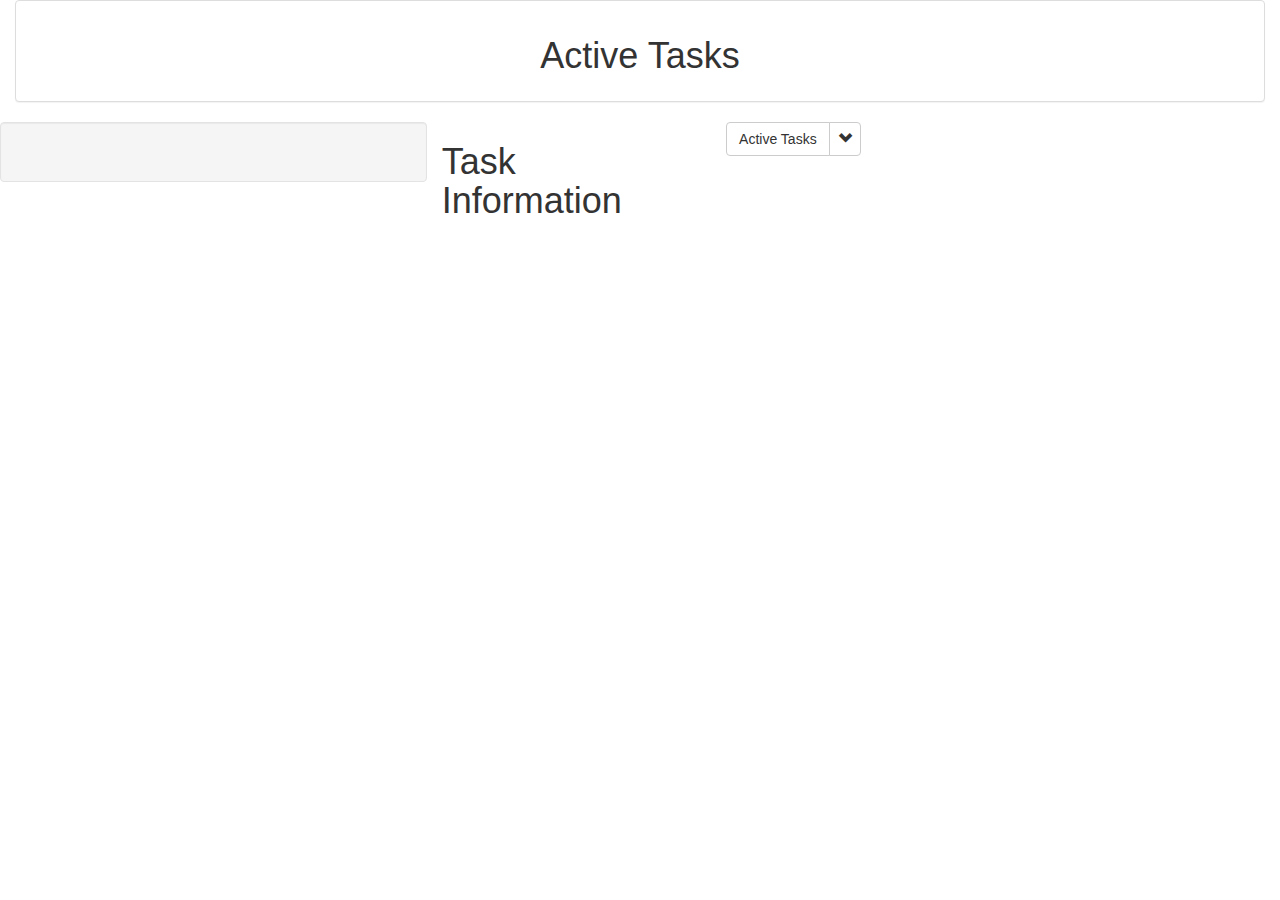
==== Server/pages/tasks.html @ 4d0676f5 "Started implementing pages on Java server" ====
<!DOCTYPE html>
<html>
<head>
<meta http-equiv="Content-Type" content="text/html; charset=iso-8859-1" />
<title>Tasks</title>
<link rel="stylesheet" type="text/css" href="css/common.css"></link>
<link rel="stylesheet" type="text/css" href="css/tasks.css"></link>
<link rel="stylesheet" type="text/css" href="css/bootstrap.min.css" media="screen"></link>
<script src="js/jquery.js"></script>
<script src="js/common.js"></script>
<script src="js/tasks.js"></script>
<script src="js/bootstrap.min.js"></script>
</head>

<body>

<div id="editTaskModal" class="modal fade">
  <div class="modal-dialog">
    <div class="modal-content">
      <div class="modal-header">
        <button type="button" class="close" data-dismiss="modal" aria-hidden="true">&times;</button>
        <h4 id="editTaskModalTitle" class="modal-title"></h4>
      </div>
      <div class="modal-body">
        <form id="taskForm" action="" method="POST" role="form">
          <input type="hidden" id="modalTaskId" name="taskId">
		  <div class="form-group">
		    <label for="modalTaskTitle">Title</label>
		    <input type="text" class="form-control" id="modalTaskTitle" name="title" placeholder="Enter Title">
		  </div>
		  <div class="form-group">
		    <label for="modalTaskAssignee">Assignee</label>
		    <input type="text" class="form-control" id="modalTaskAssignee" name="assignee" placeholder="Enter Assignee">
		  </div>
		  <div class="form-group">
		  	<label for="modalTaskDescription">Description</label>
		  	<textarea id="modalTaskDescription" class="form-control" name="description" rows="3" placeholder="Write Description..."></textarea>
		  </div>
		</form>
	  </div>
      <div class="modal-footer">
        <button type="button" class="btn btn-default" data-dismiss="modal">Cancel</button>
        <button type="button" id="submitTaskFormBtn" onclick="javascript:submitTaskForm();" class="btn btn-primary">Save</button>
      </div>
    </div><!-- /.modal-content -->
  </div><!-- /.modal-dialog -->
</div><!-- /.modal -->

<div class="container-fluid">
	<div class="row">
		<div class="col-md-12 col-sm-12 text-center">
			<div class="panel panel-default">
				<div class="panel-body">
					<h1>Active Tasks</h1>
				</div>
			</div>
		</div>
	</div>
	<div class="row">
		<div class="col-md-4 col-sm-6 col-xs-6 fill well">
			<div id="framecontentLeft">
				<div id="tasksList" class="list-group">
				</div>
			</div>
		</div>

		<div class="col-md-8 col-sm-6 col-xs-6">
			<div class="row">
				<div class="col-md-4">
					<div id="maincontent">
					<div class="innertube">

					<h1>Task Information</h1>
						
					</div>
					</div>
				</div>

				<div class="col-md-4">
					<div id="framecontentTop">
						<div class="btn-group">
						  <button type="button" class="btn btn-default">Active Tasks</button>
						  <button type="button" class="btn btn-default dropdown-toggle" data-toggle="dropdown">
						  	<span class="glyphicon glyphicon-chevron-down"></span>
						    <span class="sr-only">Toggle Dropdown</span>
						  </button>
						  <ul class="dropdown-menu" role="menu">
						    <li><a href="javascript:openCreateNewTaskModal();"><span class="glyphicon glyphicon-plus"></span> New Task</a></li>
						    <li class="divider selectedTaskTools" hidden></li>
						    <li class="selectedTaskTools" hidden><a href="javascript:editSelectedTask();"><span class="glyphicon glyphicon-paperclip"></span> Edit Task</a></li>
						    <li class="selectedTaskTools" hidden><a href="javascript:deleteSelectedTask();"><span class="glyphicon glyphicon-trash"></span> Delete Task</a></li>
						    <li class="divider"></li>
						    <li><a href="javascript:refreshTasks();"><span class="glyphicon glyphicon-refresh"></span> Refresh</a></li>
						  </ul>
						</div>
					</div>
				</div>
			</div>
			<div class="row">
				<div class="col-md-8 col-sm-6">
					<div class="panel panel-default selectedTaskTools" hidden>
						<div id="selectedTask" class="panel-body">
						</div>
					</div>
					<div class="selectedTaskTools" align="right" hidden>
						<button type="button" id="editButton" class="btn btn-default">Edit</button>
						<button type="button" id="deleteButton" class="btn btn-danger">Delete</button>
					</div>
				</div>
			</div>
		</div>
	</div>
</div>

</body>
</html>
---- Server/pages/css/tasks.css ----
#newTaskTextArea {
	width: 12em;
	height: 25em;
}

#framecontentLeft {
	max-height: 35em;
	overflow: auto;
}

#framecontentTop {
	height: 20%;
}
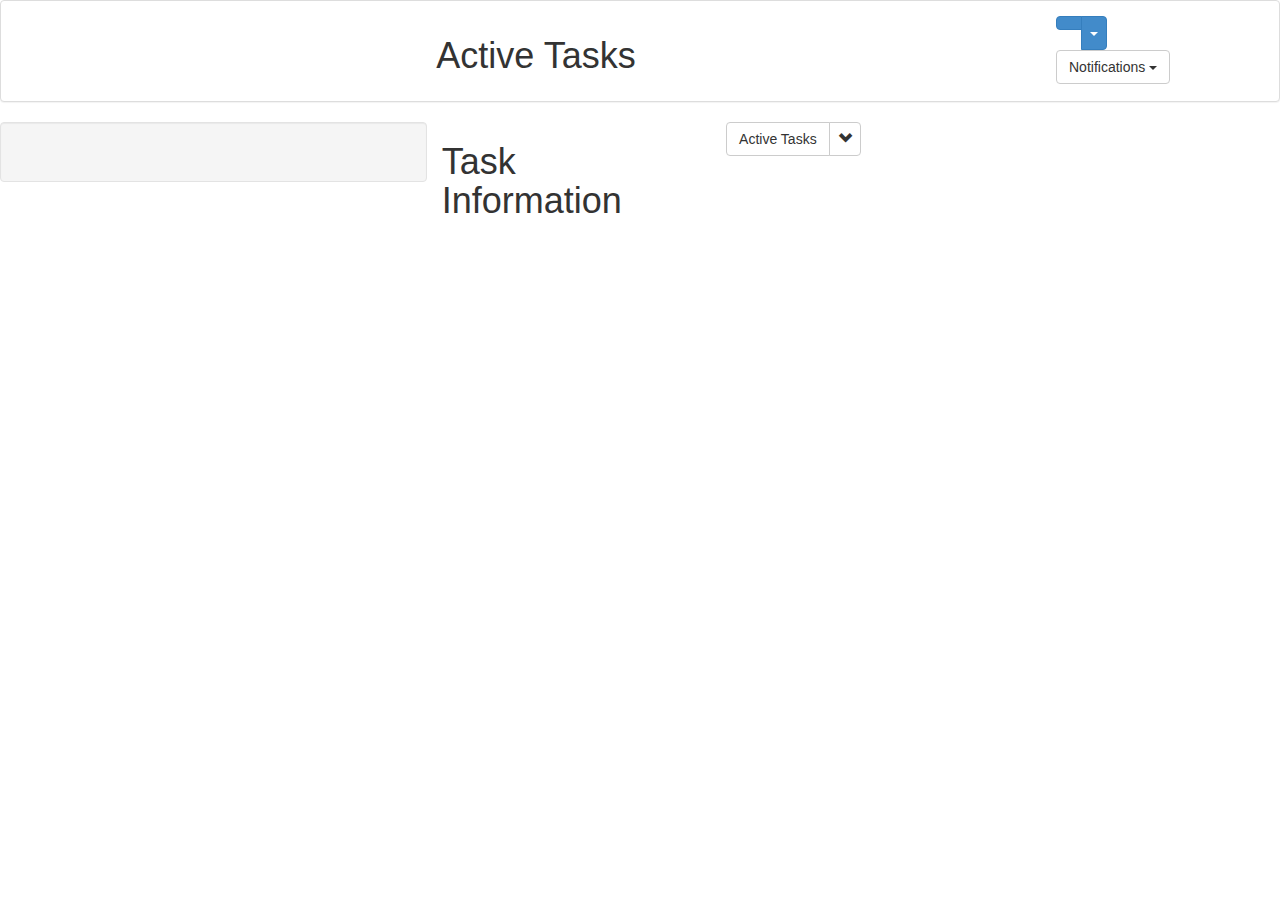
==== commit aa08e72b: "Added a notification system" ====
--- a/Server/pages/tasks.html
+++ b/Server/pages/tasks.html
@@ -5,112 +5,161 @@
 <title>Tasks</title>
 <link rel="stylesheet" type="text/css" href="css/common.css"></link>
 <link rel="stylesheet" type="text/css" href="css/tasks.css"></link>
-<link rel="stylesheet" type="text/css" href="css/bootstrap.min.css" media="screen"></link>
+<link rel="stylesheet" type="text/css" href="css/bootstrap.min.css"
+	media="screen"></link>
 <script src="js/jquery.js"></script>
 <script src="js/common.js"></script>
 <script src="js/tasks.js"></script>
+<script src="js/notifications.js"></script>
 <script src="js/bootstrap.min.js"></script>
 </head>
 
 <body>
 
-<div id="editTaskModal" class="modal fade">
-  <div class="modal-dialog">
-    <div class="modal-content">
-      <div class="modal-header">
-        <button type="button" class="close" data-dismiss="modal" aria-hidden="true">&times;</button>
-        <h4 id="editTaskModalTitle" class="modal-title"></h4>
-      </div>
-      <div class="modal-body">
-        <form id="taskForm" action="" method="POST" role="form">
-          <input type="hidden" id="modalTaskId" name="taskId">
-		  <div class="form-group">
-		    <label for="modalTaskTitle">Title</label>
-		    <input type="text" class="form-control" id="modalTaskTitle" name="title" placeholder="Enter Title">
-		  </div>
-		  <div class="form-group">
-		    <label for="modalTaskAssignee">Assignee</label>
-		    <input type="text" class="form-control" id="modalTaskAssignee" name="assignee" placeholder="Enter Assignee">
-		  </div>
-		  <div class="form-group">
-		  	<label for="modalTaskDescription">Description</label>
-		  	<textarea id="modalTaskDescription" class="form-control" name="description" rows="3" placeholder="Write Description..."></textarea>
-		  </div>
-		</form>
-	  </div>
-      <div class="modal-footer">
-        <button type="button" class="btn btn-default" data-dismiss="modal">Cancel</button>
-        <button type="button" id="submitTaskFormBtn" onclick="javascript:submitTaskForm();" class="btn btn-primary">Save</button>
-      </div>
-    </div><!-- /.modal-content -->
-  </div><!-- /.modal-dialog -->
-</div><!-- /.modal -->
+	<div id="editTaskModal" class="modal fade">
+		<div class="modal-dialog">
+			<div class="modal-content">
+				<div class="modal-header">
+					<button type="button" class="close" data-dismiss="modal"
+						aria-hidden="true">&times;</button>
+					<h4 id="editTaskModalTitle" class="modal-title"></h4>
+				</div>
+				<div class="modal-body">
+					<form id="taskForm" action="" method="POST" role="form">
+						<input type="hidden" id="modalTaskId" name="taskId">
+						<div class="form-group">
+							<label for="modalTaskTitle">Title</label> <input type="text"
+								class="form-control" id="modalTaskTitle" name="title"
+								placeholder="Enter Title">
+						</div>
+						<div class="form-group">
+							<label for="modalTaskAssignee">Assignee</label> <input
+								type="text" class="form-control" id="modalTaskAssignee"
+								name="assignee" placeholder="Enter Assignee">
+						</div>
+						<div class="form-group">
+							<label for="modalTaskDescription">Description</label>
+							<textarea id="modalTaskDescription" class="form-control"
+								name="description" rows="3" placeholder="Write Description..."></textarea>
+						</div>
+					</form>
+				</div>
+				<div class="modal-footer">
+					<button type="button" class="btn btn-default" data-dismiss="modal">Cancel</button>
+					<button type="button" id="submitTaskFormBtn"
+						onclick="javascript:submitTaskForm();" class="btn btn-primary">Save</button>
+				</div>
+			</div>
+			<!-- /.modal-content -->
+		</div>
+		<!-- /.modal-dialog -->
+	</div>
+	<!-- /.modal -->
 
-<div class="container-fluid">
-	<div class="row">
-		<div class="col-md-12 col-sm-12 text-center">
+	<div class="container-fluid">
+		<div class="row">
 			<div class="panel panel-default">
 				<div class="panel-body">
-					<h1>Active Tasks</h1>
-				</div>
-			</div>
-		</div>
-	</div>
-	<div class="row">
-		<div class="col-md-4 col-sm-6 col-xs-6 fill well">
-			<div id="framecontentLeft">
-				<div id="tasksList" class="list-group">
-				</div>
-			</div>
-		</div>
-
-		<div class="col-md-8 col-sm-6 col-xs-6">
-			<div class="row">
-				<div class="col-md-4">
-					<div id="maincontent">
-					<div class="innertube">
-
-					<h1>Task Information</h1>
-						
+					<div class="col-md-10 col-sm-8 col-xs-7 text-center">
+						<h1>Active Tasks</h1>
 					</div>
-					</div>
-				</div>
-
-				<div class="col-md-4">
-					<div id="framecontentTop">
-						<div class="btn-group">
-						  <button type="button" class="btn btn-default">Active Tasks</button>
-						  <button type="button" class="btn btn-default dropdown-toggle" data-toggle="dropdown">
-						  	<span class="glyphicon glyphicon-chevron-down"></span>
-						    <span class="sr-only">Toggle Dropdown</span>
-						  </button>
-						  <ul class="dropdown-menu" role="menu">
-						    <li><a href="javascript:openCreateNewTaskModal();"><span class="glyphicon glyphicon-plus"></span> New Task</a></li>
-						    <li class="divider selectedTaskTools" hidden></li>
-						    <li class="selectedTaskTools" hidden><a href="javascript:editSelectedTask();"><span class="glyphicon glyphicon-paperclip"></span> Edit Task</a></li>
-						    <li class="selectedTaskTools" hidden><a href="javascript:deleteSelectedTask();"><span class="glyphicon glyphicon-trash"></span> Delete Task</a></li>
-						    <li class="divider"></li>
-						    <li><a href="javascript:refreshTasks();"><span class="glyphicon glyphicon-refresh"></span> Refresh</a></li>
-						  </ul>
+					<div class="container col-md-2 col col-sm-4 col-xs-5">
+						<div class="row">
+							<div class="btn-group">
+								<button id="userButton"
+									onclick="javascript:goToEditCurrentUser();" type="button"
+									class="btn btn-primary"></button>
+								<button type="button" class="btn btn-primary dropdown-toggle"
+									data-toggle="dropdown">
+									<span class="caret"></span> <span class="sr-only">Toggle
+										Dropdown</span>
+								</button>
+								<ul class="dropdown-menu" role="menu">
+									<li><a href="javascript:goToEditCurrentUser();">Edit
+											Account</a></li>
+									<li hidden class="divider admin-option"></li>
+									<li hidden class="admin-option"><a href="/pages/users">View
+											Accounts</a></li>
+								</ul>
+							</div>
+						</div>
+						<div class="row">
+							<div class="btn-group">
+								<button type="button" class="btn btn-default dropdown-toggle"
+									data-toggle="dropdown">
+									Notifications <span id="notificationsBadge" class="badge"></span>
+									<span class="caret"></span> <span class="sr-only">Toggle
+										Dropdown</span>
+								</button>
+								<ul id="notificationsList" class="dropdown-menu" role="menu">
+								</ul>
+							</div>
 						</div>
 					</div>
 				</div>
 			</div>
-			<div class="row">
-				<div class="col-md-8 col-sm-6">
-					<div class="panel panel-default selectedTaskTools" hidden>
-						<div id="selectedTask" class="panel-body">
+		</div>
+		<div class="row">
+			<div class="col-md-4 col-sm-6 col-xs-6 fill well">
+				<div id="framecontentLeft">
+					<div id="tasksList" class="list-group"></div>
+				</div>
+			</div>
+
+			<div class="col-md-8 col-sm-6 col-xs-6">
+				<div class="row">
+					<div class="col-md-4">
+						<div id="maincontent">
+							<div class="innertube">
+
+								<h1>Task Information</h1>
+
+							</div>
 						</div>
 					</div>
-					<div class="selectedTaskTools" align="right" hidden>
-						<button type="button" id="editButton" class="btn btn-default">Edit</button>
-						<button type="button" id="deleteButton" class="btn btn-danger">Delete</button>
+
+					<div class="col-md-4">
+						<div id="framecontentTop">
+							<div class="btn-group">
+								<button type="button" class="btn btn-default">Active
+									Tasks</button>
+								<button type="button" class="btn btn-default dropdown-toggle"
+									data-toggle="dropdown">
+									<span class="glyphicon glyphicon-chevron-down"></span> <span
+										class="sr-only">Toggle Dropdown</span>
+								</button>
+								<ul class="dropdown-menu" role="menu">
+									<li><a href="javascript:openCreateNewTaskModal();"><span
+											class="glyphicon glyphicon-plus"></span> New Task</a></li>
+									<li class="divider selectedTaskTools" hidden></li>
+									<li class="selectedTaskTools" hidden><a
+										href="javascript:editSelectedTask();"><span
+											class="glyphicon glyphicon-paperclip"></span> Edit Task</a></li>
+									<li class="selectedTaskTools" hidden><a
+										href="javascript:deleteSelectedTask();"><span
+											class="glyphicon glyphicon-trash"></span> Delete Task</a></li>
+									<li class="divider"></li>
+									<li><a href="javascript:refreshTasks();"><span
+											class="glyphicon glyphicon-refresh"></span> Refresh</a></li>
+								</ul>
+							</div>
+						</div>
+					</div>
+				</div>
+				<div class="row">
+					<div class="col-md-8 col-sm-6">
+						<div class="panel panel-default selectedTaskTools" hidden>
+							<div id="selectedTask" class="panel-body"></div>
+						</div>
+						<div class="selectedTaskTools" align="right" hidden>
+							<button type="button" id="editButton" class="btn btn-default">Edit</button>
+							<button type="button" id="deleteButton" class="btn btn-danger">Delete</button>
+						</div>
 					</div>
 				</div>
 			</div>
 		</div>
 	</div>
-</div>
 
 </body>
 </html>
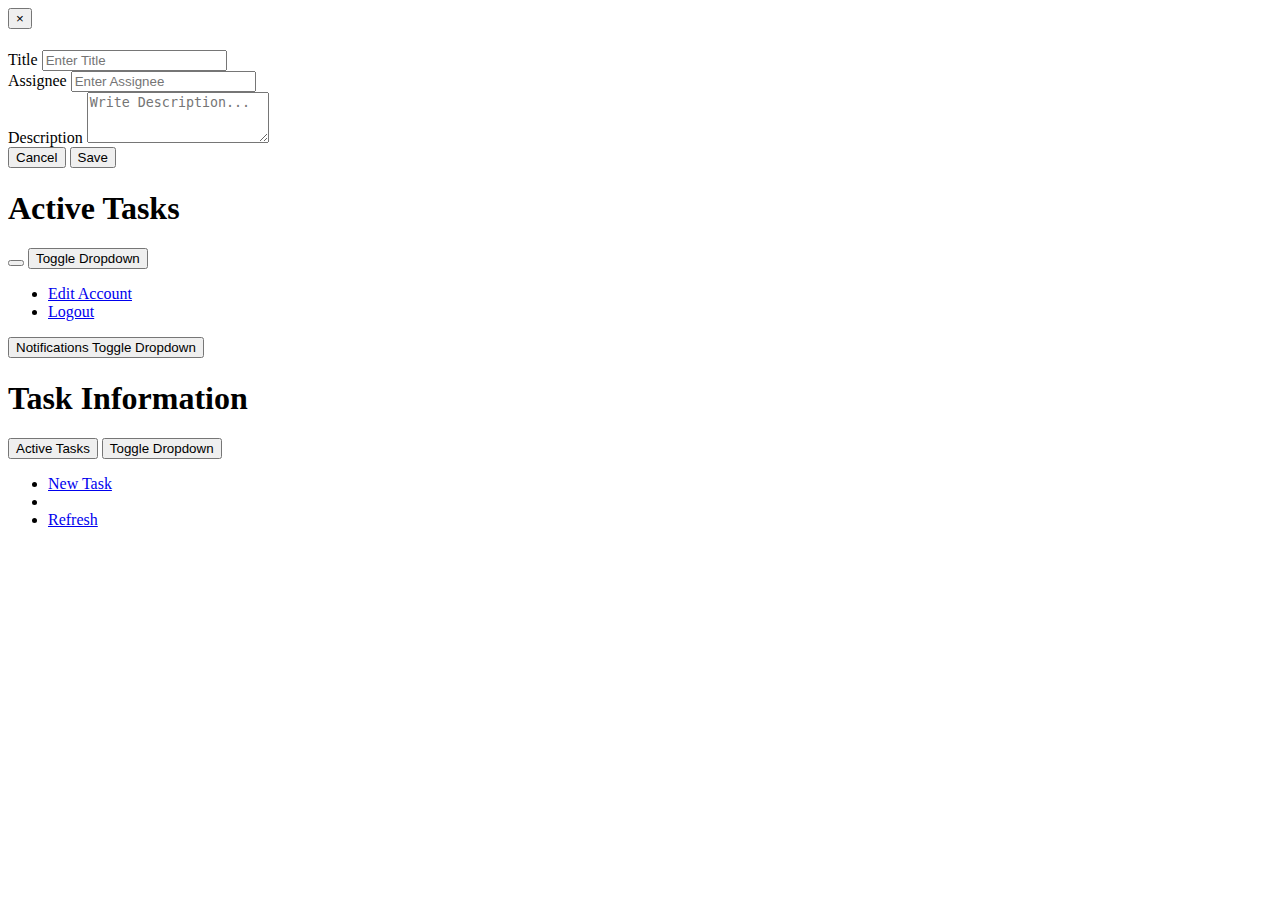
==== commit 1568dc21: "Added better logout handling" ====
--- a/Server/pages/tasks.html
+++ b/Server/pages/tasks.html
@@ -3,15 +3,15 @@
 <head>
 <meta http-equiv="Content-Type" content="text/html; charset=iso-8859-1" />
 <title>Tasks</title>
-<link rel="stylesheet" type="text/css" href="css/common.css"></link>
-<link rel="stylesheet" type="text/css" href="css/tasks.css"></link>
-<link rel="stylesheet" type="text/css" href="css/bootstrap.min.css"
+<link rel="stylesheet" type="text/css" href="/pages/css/common.css"></link>
+<link rel="stylesheet" type="text/css" href="/pages/css/tasks.css"></link>
+<link rel="stylesheet" type="text/css" href="/pages/css/bootstrap.min.css"
 	media="screen"></link>
-<script src="js/jquery.js"></script>
-<script src="js/common.js"></script>
-<script src="js/tasks.js"></script>
-<script src="js/notifications.js"></script>
-<script src="js/bootstrap.min.js"></script>
+<script src="/pages/js/jquery.js"></script>
+<script src="/pages/js/common.js"></script>
+<script src="/pages/js/tasks.js"></script>
+<script src="/pages/js/notifications.js"></script>
+<script src="/pages/js/bootstrap.min.js"></script>
 </head>
 
 <body>
@@ -77,6 +77,7 @@
 								<ul class="dropdown-menu" role="menu">
 									<li><a href="javascript:goToEditCurrentUser();">Edit
 											Account</a></li>
+									<li><a href="javascript:onLogoutPressed();">Logout</a></li>
 									<li hidden class="divider admin-option"></li>
 									<li hidden class="admin-option"><a href="/pages/users">View
 											Accounts</a></li>
